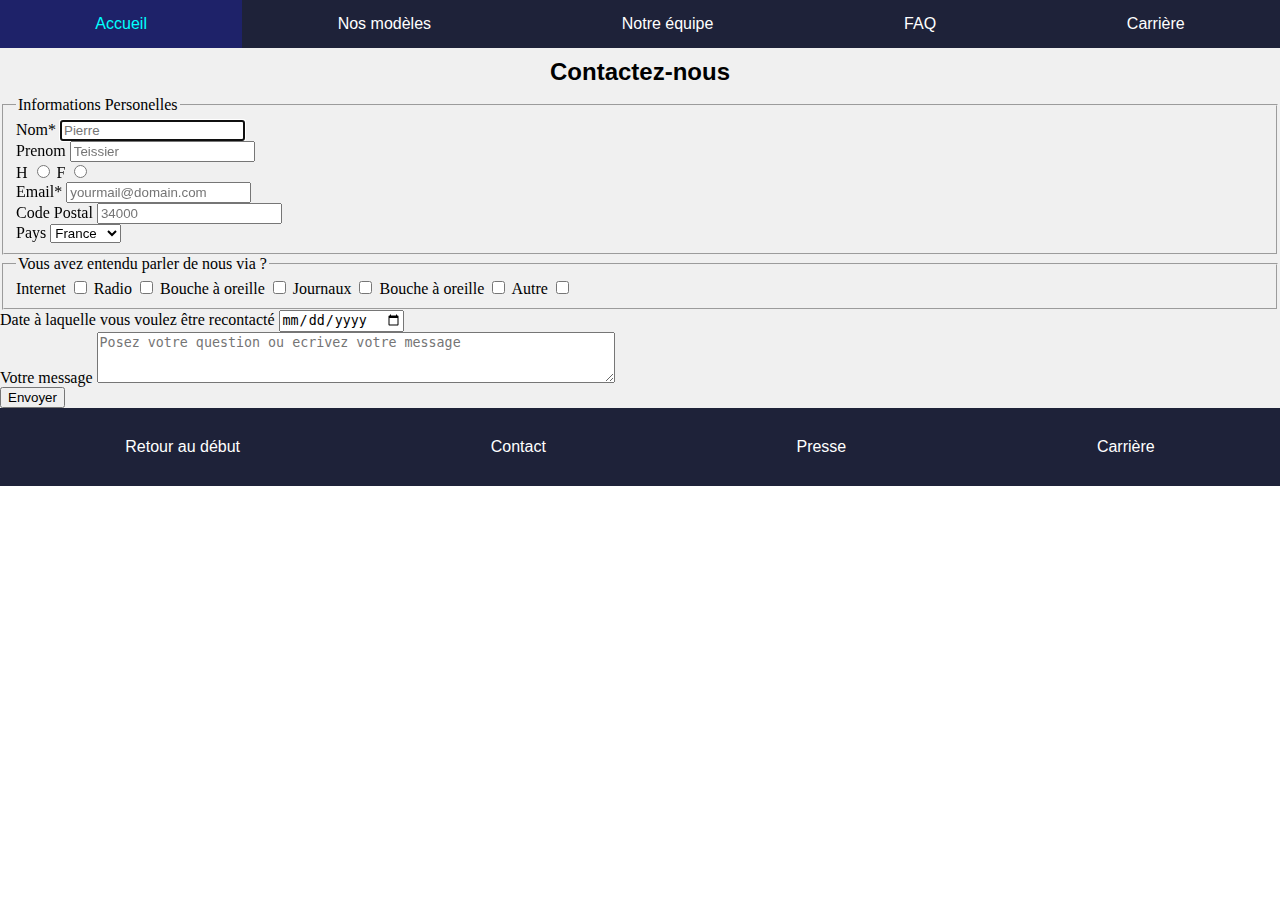
==== contact.html @ a1d0d0b4 "maj menu" ====
<!DOCTYPE html>
<html>
	<head>
		<meta charset="utf-8">
		
		<title>Contact</title>
		<link rel="icon" href="images/tel.ico" />
		<link rel="stylesheet" type="text/css" href="css/styles.css">
	</head>

	<body id="anchor_begin">
        <nav>
        	<label for="menu-mobile" class="menu-mobile">Menu</label>
			<input type="checkbox" id="menu-mobile" role="button"/>
			<ul>
				<li class="menu-accueil"><a href="./index.html">Accueil</a></li>
				<li class="menu-produit"><a href="./produit.html">Nos modèles</a></li>
				<li class="menu-equipe"><a href="./equipe.html">Notre équipe</a></li>
				<li class="menu-faq"><a href="./faq.html">FAQ</a></li>
				<li class="menu-nousrejoindre"><a href="./nousrejoindre.html">Carrière</a>
					<ul class="submenu">
						<li><a href="nousrejoindre.html#one">Metier1</a></li>
						<li><a href="nousrejoindre.html#two">Metier2</a></li>
						<li><a href="nousrejoindre.html#three">Metier3</a></li>
					</ul>
				</li>
			</ul>
		</nav>

		<main>
			<article>
				<h2> Contactez-nous </h2>
				<form action="sendToMyRequest.php" method="post">
					<fieldset>
						<legend>Informations Personelles</legend>
						<div>
							<label for="surname">Nom*</label>
							<input id="surname" name="uname" type="text"
							placeholder="Pierre" required autofocus>
						</div>

						<div>
							<label for="name">Prenom</label>
							<input id="name" name="firstname" type="text" placeholder="Teissier">
						</div>

						<div>
							<label for="male">H</label>
							<input id="male" name="gender" type="radio" value="male">
							<label for="female">F</label>
							<input id="female" name="gender" type="radio" value="female">
						</div>

						<div>
							<label for="mail">Email*</label>
							<input id="mail" name="email" type="email" placeholder="yourmail@domain.com" required>
						</div>

						<div>
							<label for="CP">Code Postal</label>
							<input id="CP" name="CP" type="number" placeholder="34000">
						</div>
					
						<div>
							<label for="pays">Pays</label>
							<select id="pays">
								<option value="US">U.S.A</option>
								<option value="FR" selected>France</option>
								<option value="CN">Chine</option>
								<option value="VN">Viêtnam</option>
							</select>
						</div>
					</fieldset>

					<fieldset>
						<legend>Vous avez entendu parler de nous via ?</legend>
						<div>
							<label for="V1">Internet</label>
							<input id="V1" name="via" type="checkbox">
							<label for="V2">Radio</label>
							<input id="V2" name="via" type="checkbox">
							<label for="V3">Bouche à oreille</label>
							<input id="V3" name="via" type="checkbox">
							<label for="V4">Journaux</label>
							<input id="V4" name="via" type="checkbox">
							<label for="V5">Bouche à oreille</label>
							<input id="V5" name="via" type="checkbox">
							<label for="V6">Autre</label>
							<input id="V6" name="via" type="checkbox">
						</div>
					</fieldset>
					
					<div>
						<label for="contactDate">Date à laquelle vous voulez être recontacté</label>
						<input id="contactDate" name="ContactDate" type="date">
					</div>

					<label for="message">Votre message</label>
					<textarea id="message" placeholder="Posez votre question ou ecrivez votre message"></textarea><br>
					<input type="submit" value="Envoyer">
				</form>
			</article>
		</main>

		<footer>
			<ul>
				<li class="menu-debut"><a href="#anchor_begin">Retour au début</a></li>
				<li class="menu-contact"><a href="./contact.html">Contact</a></li>
				<li class="menu-equipe"><a href="./presse.html">Presse</a></li>
				<li class="menu-nousrejoindre"><a href="./nousrejoindre.html">Carrière</a></li>
			</ul>
		</footer>
    </body>
</html>
---- css/styles.css ----
@font-face {
    font-family: Optima, sans-serif;
    /*src: url("./fonts/kurale/kurale-regular.otf");*/
}

body {
	display: flex;
	margin: 0px;
	padding: 0px;
	flex-direction: column;
}

nav, footer {
	text-align: center;
	background-color: #1e2239;
}

nav > ul, footer > ul {
	margin: 0px;
	padding: 0px;
	width: 100%;
	display: flex;
	flex-direction: row;
}

nav li, footer li {
	list-style-type: none;
	padding: 0px;
	margin: 0px;
}

nav > ul > li, footer > ul > li {
	float: left;
	position: relative;
	display: flex;
	flex-grow: 1;
	justify-content: center;
}

nav a, footer a {
	color: white;
	text-decoration: none;
	font-family: Optima, sans-serif;
	display: inline-block;
}

nav > ul > li > a {
	padding: 15px 0px;
	align-items: center;
	flex-grow: 1;
}

footer > ul > li > a {
	padding: 30px 0px;
	align-items: center;
	flex-grow: 1;
}

nav a:hover, footer a:hover {
	transition : 1.1s;
	color: cyan;
	background-color: #1e2269;
}

.submenu {
	display: flex;
	position: absolute;
	top: 100%;
	width: 70%;
	padding: 0px;
	background-color: #1e2239;
	visibility: hidden;
	flex-direction: column;
}

nav li:hover > .submenu {
	visibility: visible;
}

nav .submenu a {
	width: 100%;
	padding: 10px 0px;
}

.menu-mobile {
	display: none;
}

nav input[type=checkbox] {
	display: none;
}

nav input[type=checkbox]:checked ~ ul {
	display: none;
}

.imaMenu{
	width:  100%;
	height: 100%;
}

main {
	display: flex;
	flex-direction: column;
}

article {
	color: black;
}

article:nth-of-type(odd) {
	background-color: #F0F0F0;
}

article:nth-of-type(even) {
	background-color: white;
}

main > :hover {
	box-shadow: 1px 1px 1px black;
}

article > img {

	padding: 1%;
	display: flex;

	float: left;
}

h2 {    
	font-family: Optima, sans-serif;
	text-align: center;
	font-family: "kurale","Lucida Sans Unicode", "Arial", "sans-serif";
	margin: 10px 0px;
	color: black;
}

h3 {
	font-style: italic;
	color: black;
	margin: 1em;
	border: 1px;
	border-style: solid;
	border-color: #CCCCCC;
}

p {
	text-indent: 20px;
	padding: 5px;
	color: black;
	font-family: Optima, sans-serif;
}

textarea {
	height: 45px;
	width: 40%;
}

.cliquable p{
	color: grey;
}

.cliquable p:hover{
	color: black;
}

.cliquable {
	transition: all .3s ease-in-out;
	display:flex;
	flex-direction: row;
}

.cliquable:hover{
	transform:scale(1,1.1);
	transform-origin:0 0;
}

.menu-accordeon {
	padding:0;
	list-style:none;
	text-align: center;
}

.menu-accordeon ul {
	padding:0;
}

.menu-accordeon li {
	background-color:#727272; 
	margin-bottom: 1%;
	margin-right: 2%;
	margin-left: 2%;
}

.menu-accordeon li li {
	max-height:0;
	overflow: hidden;
	border-radius:0;
	background: #444;
	box-shadow: none;
	border:none;
	margin:0
}
.menu-accordeon a {
	display:block;
	text-decoration: none;
	color: #fff;
	padding: 8px 0px;
	font-family: verdana;
	font-size:1.2em
}
.menu-accordeon ul li a, #menu-accordeon li:hover li a {
	font-size:1em
}
.menu-accordeon li:hover {
	background: #729EBF
}
.menu-accordeon li li:hover {
	background: #999;
}
.menu-accordeon ul li:last-child {
	border-radius: 0 0 6px 6px;
	border:none;
}
.menu-accordeon li:hover li {
	max-height: 15em;
}

@media(max-width: 1275px){}
@media(max-width: 1150px){}

@media (max-width: 680px) {
	.menu-mobile {
		display: block;
		text-align: center;
		padding: 15px 0px;
	}

	nav ul {
		display: flex;
		flex-direction: column;
	}

	nav li {
		display: flex;
		flex-direction: column;
	}

	nav li:hover .submenu {
		width: 100%;
		position: static;
	}

	nav label {
		color: white;
		text-decoration: none;
		font-family: Optima, sans-serif;
	}

	nav label:hover{
		transition : 1.1s;
		color: cyan;
	}
}
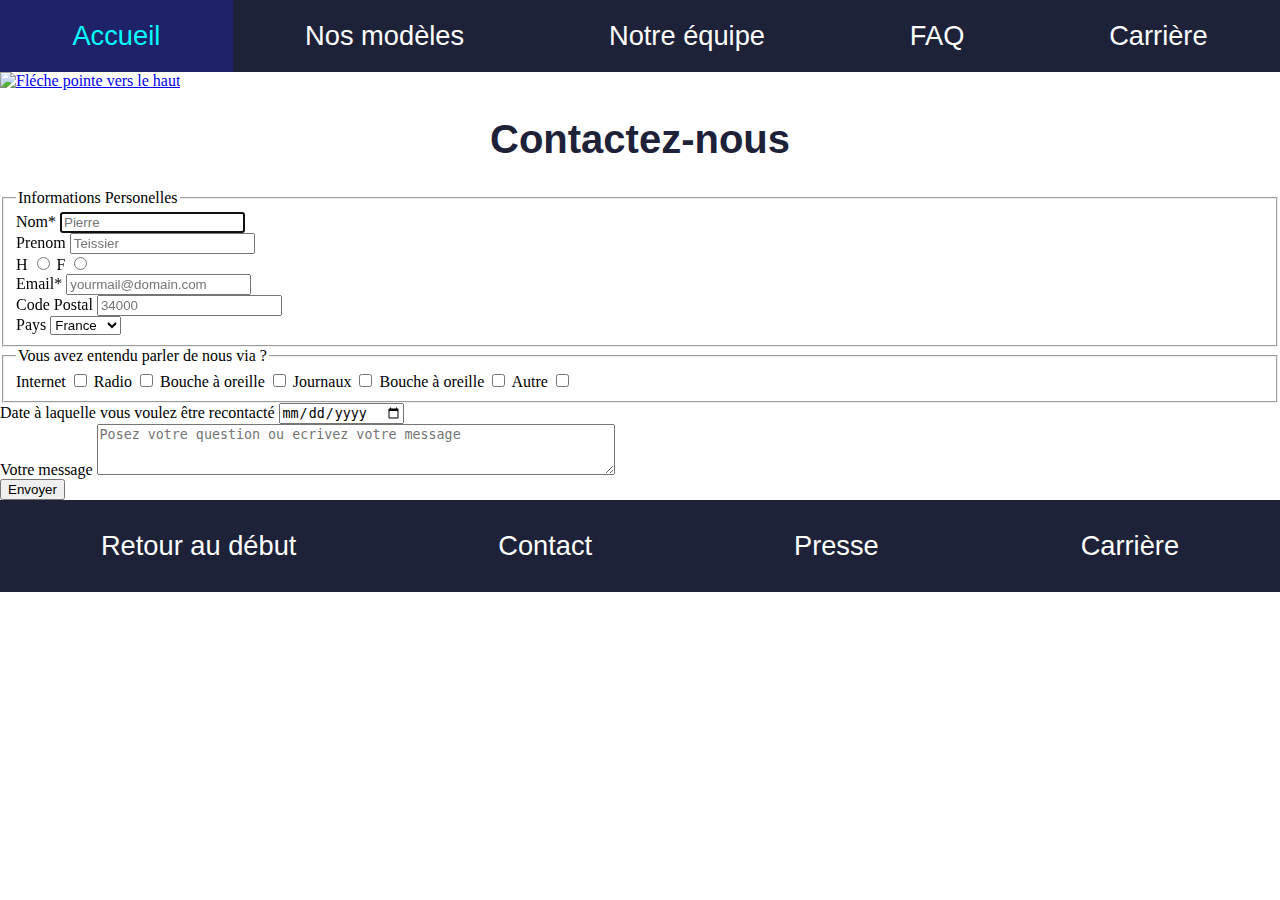
==== commit 07557513: "Merge branch 'master' of https://github.com/MathieuSoysal/projet" ====
--- a/contact.html
+++ b/contact.html
@@ -1,114 +1,110 @@
 <!DOCTYPE html>
-<html>
-	<head>
-		<meta charset="utf-8">
-		
-		<title>Contact</title>
-		<link rel="icon" href="images/tel.ico" />
-		<link rel="stylesheet" type="text/css" href="css/styles.css">
-	</head>
+<html lang="fr">
+   <head>
+      <meta charset="utf-8">
+      <title>Contact</title>
+      <link rel="icon" href="images/tel.ico" />
+      <link rel="stylesheet" type="text/css" href="css/styles.css">
+   </head>
+   <body id="contact">
+      <header>
+         <nav>
+            <label for="menu-mobile" class="menu-mobile">Menu</label>
+            <input type="checkbox" id="menu-mobile" role="button"/>
+            <ul>
+               <li class="menu-accueil"><a href="./index.html">Accueil</a></li>
+               <li class="menu-produit"><a href="./produit.html">Nos modèles</a></li>
+               <li class="menu-equipe"><a href="./equipe.html">Notre équipe</a></li>
+               <li class="menu-faq"><a href="./faq.html">FAQ</a></li>
+               <li class="menu-nousrejoindre">
+                  <a href="./nousrejoindre.html">Carrière</a>
+                  <ul class="submenu">
+                     <li><a href="./metier1.html">Programmeur</a></li>
+                     <li><a href="./metier2.html">Artisan Papetier</a></li>
+                     <li><a href="./metier3.html">Ingénieur machine à café</a></li>
+                  </ul>
+               </li>
+            </ul>
+         </nav>
+      </header>
+      <a href="#contact"><img src="./images/top.png" title="Retour vers le haut" alt="Fléche pointe vers le haut"></a>
+      <main>
+         <section>
+            <h1>Contactez-nous</h1>
+            <form class="contact" action="sendToMyRequest.php" method="post">
+               <fieldset>
+                  <legend>Informations Personelles</legend>
+                  <div>
+                     <label for="surname">Nom*</label>
+                     <input id="surname" name="uname" type="text"
+                        placeholder="Pierre" required autofocus>
+                  </div>
+                  <div>
+                     <label for="name">Prenom</label>
+                     <input id="name" name="firstname" type="text" placeholder="Teissier">
+                  </div>
+                  <div>
+                     <label for="male">H</label>
+                     <input id="male" name="gender" type="radio" value="male">
+                     <label for="female">F</label>
+                     <input id="female" name="gender" type="radio" value="female">
+                  </div>
+                  <div>
+                     <label for="mail">Email*</label>
+                     <input id="mail" name="email" type="email" placeholder="yourmail@domain.com" required>
+                  </div>
+                  <div>
+                     <label for="CP">Code Postal</label>
+                     <input id="CP" name="CP" type="number" placeholder="34000">
+                  </div>
+                  <div>
+                     <label for="pays">Pays</label>
+                     <select id="pays">
+                        <option value="US">U.S.A</option>
+                        <option value="FR" selected>France</option>
+                        <option value="CN">Chine</option>
+                        <option value="VN">Viêtnam</option>
+                     </select>
+                  </div>
+               </fieldset>
+               <fieldset>
+                  <legend>Vous avez entendu parler de nous via ?</legend>
+                  <div>
+                     <label for="V1">Internet</label>
+                     <input id="V1" name="via" type="checkbox">
+                     <label for="V2">Radio</label>
+                     <input id="V2" name="via" type="checkbox">
+                     <label for="V3">Bouche à oreille</label>
+                     <input id="V3" name="via" type="checkbox">
+                     <label for="V4">Journaux</label>
+                     <input id="V4" name="via" type="checkbox">
+                     <label for="V5">Bouche à oreille</label>
+                     <input id="V5" name="via" type="checkbox">
+                     <label for="V6">Autre</label>
+                     <input id="V6" name="via" type="checkbox">
+                  </div>
+               </fieldset>
+               <div>
+                  <label for="contactDate">Date à laquelle vous voulez être recontacté</label>
+                  <input id="contactDate" name="ContactDate" type="date">
+               </div>
+               <label for="message">Votre message</label>
+               <textarea id="message" placeholder="Posez votre question ou ecrivez votre message"></textarea>
+               <br>
+               <input type="submit" value="Envoyer">
+            </form>
+         </section>
+      </main>
+      <footer>
+         <nav>
+            <ul>
+               <li class="menu-debut"><a href="#contact">Retour au début</a></li>
+               <li class="menu-contact"><a href="./contact.html">Contact</a></li>
+               <li class="menu-equipe"><a href="./presse.html">Presse</a></li>
+               <li class="menu-nousrejoindre"><a href="./nousrejoindre.html">Carrière</a></li>
+            </ul>
+         </nav>
+      </footer>
+   </body>
+</html>
 
-	<body id="anchor_begin">
-        <nav>
-        	<label for="menu-mobile" class="menu-mobile">Menu</label>
-			<input type="checkbox" id="menu-mobile" role="button"/>
-			<ul>
-				<li class="menu-accueil"><a href="./index.html">Accueil</a></li>
-				<li class="menu-produit"><a href="./produit.html">Nos modèles</a></li>
-				<li class="menu-equipe"><a href="./equipe.html">Notre équipe</a></li>
-				<li class="menu-faq"><a href="./faq.html">FAQ</a></li>
-				<li class="menu-nousrejoindre"><a href="./nousrejoindre.html">Carrière</a>
-					<ul class="submenu">
-						<li><a href="nousrejoindre.html#one">Metier1</a></li>
-						<li><a href="nousrejoindre.html#two">Metier2</a></li>
-						<li><a href="nousrejoindre.html#three">Metier3</a></li>
-					</ul>
-				</li>
-			</ul>
-		</nav>
-
-		<main>
-			<article>
-				<h2> Contactez-nous </h2>
-				<form action="sendToMyRequest.php" method="post">
-					<fieldset>
-						<legend>Informations Personelles</legend>
-						<div>
-							<label for="surname">Nom*</label>
-							<input id="surname" name="uname" type="text"
-							placeholder="Pierre" required autofocus>
-						</div>
-
-						<div>
-							<label for="name">Prenom</label>
-							<input id="name" name="firstname" type="text" placeholder="Teissier">
-						</div>
-
-						<div>
-							<label for="male">H</label>
-							<input id="male" name="gender" type="radio" value="male">
-							<label for="female">F</label>
-							<input id="female" name="gender" type="radio" value="female">
-						</div>
-
-						<div>
-							<label for="mail">Email*</label>
-							<input id="mail" name="email" type="email" placeholder="yourmail@domain.com" required>
-						</div>
-
-						<div>
-							<label for="CP">Code Postal</label>
-							<input id="CP" name="CP" type="number" placeholder="34000">
-						</div>
-					
-						<div>
-							<label for="pays">Pays</label>
-							<select id="pays">
-								<option value="US">U.S.A</option>
-								<option value="FR" selected>France</option>
-								<option value="CN">Chine</option>
-								<option value="VN">Viêtnam</option>
-							</select>
-						</div>
-					</fieldset>
-
-					<fieldset>
-						<legend>Vous avez entendu parler de nous via ?</legend>
-						<div>
-							<label for="V1">Internet</label>
-							<input id="V1" name="via" type="checkbox">
-							<label for="V2">Radio</label>
-							<input id="V2" name="via" type="checkbox">
-							<label for="V3">Bouche à oreille</label>
-							<input id="V3" name="via" type="checkbox">
-							<label for="V4">Journaux</label>
-							<input id="V4" name="via" type="checkbox">
-							<label for="V5">Bouche à oreille</label>
-							<input id="V5" name="via" type="checkbox">
-							<label for="V6">Autre</label>
-							<input id="V6" name="via" type="checkbox">
-						</div>
-					</fieldset>
-					
-					<div>
-						<label for="contactDate">Date à laquelle vous voulez être recontacté</label>
-						<input id="contactDate" name="ContactDate" type="date">
-					</div>
-
-					<label for="message">Votre message</label>
-					<textarea id="message" placeholder="Posez votre question ou ecrivez votre message"></textarea><br>
-					<input type="submit" value="Envoyer">
-				</form>
-			</article>
-		</main>
-
-		<footer>
-			<ul>
-				<li class="menu-debut"><a href="#anchor_begin">Retour au début</a></li>
-				<li class="menu-contact"><a href="./contact.html">Contact</a></li>
-				<li class="menu-equipe"><a href="./presse.html">Presse</a></li>
-				<li class="menu-nousrejoindre"><a href="./nousrejoindre.html">Carrière</a></li>
-			</ul>
-		</footer>
-    </body>
-</html>
--- a/css/styles.css
+++ b/css/styles.css
@@ -1,35 +1,54 @@
 @font-face {
-    font-family: Optima, sans-serif;
-    /*src: url("./fonts/kurale/kurale-regular.otf");*/
-}
-
+    font-family:"Optima";
+    src: url("./fonts/kurale/kurale-regular.otf");
+}
+/* ############## CSS Général ############## */
 body {
 	display: flex;
-	margin: 0px;
-	padding: 0px;
+	margin: 0;
+	padding: 0;
 	flex-direction: column;
 }
 
-nav, footer {
+body > header {
+	position: -webkit-sticky;
+	position: sticky;
+	width: 100%;
+	top: -1px;
+	z-index: 1000;
+	opacity: 0.75;
+}
+
+body > header:hover{
+	animation: opac-header 0.8s linear 0s 1 normal;
+	opacity: 1;
+}
+
+@keyframes opac-header{
+    0% {opacity: 0.75;}
+    100% {opacity: 1;}
+}
+
+header nav , footer nav  {
 	text-align: center;
 	background-color: #1e2239;
 }
 
-nav > ul, footer > ul {
-	margin: 0px;
-	padding: 0px;
+body > header > nav > ul, footer > nav > ul {
+	margin: 0;
+	padding: 0;
 	width: 100%;
 	display: flex;
 	flex-direction: row;
 }
 
-nav li, footer li {
+body > header nav li, footer nav li {
 	list-style-type: none;
-	padding: 0px;
-	margin: 0px;
-}
-
-nav > ul > li, footer > ul > li {
+	padding: 0;
+	margin: 0;
+}
+
+body > header nav > ul > li, footer nav > ul > li {
 	float: left;
 	position: relative;
 	display: flex;
@@ -37,26 +56,31 @@
 	justify-content: center;
 }
 
-nav a, footer a {
+body > header a, footer a {
 	color: white;
 	text-decoration: none;
 	font-family: Optima, sans-serif;
 	display: inline-block;
 }
 
-nav > ul > li > a {
-	padding: 15px 0px;
+.menu-mobile, body > header nav > ul > li > a, footer nav > ul > li > a{
+	font-size: calc( 1.5vh + 0.7vw + 0.3em);
+
+}
+
+body > header nav > ul > li > a {
+	padding: 20px 0;
 	align-items: center;
 	flex-grow: 1;
 }
 
-footer > ul > li > a {
-	padding: 30px 0px;
+footer nav > ul > li > a {
+	padding: 30px 0;
 	align-items: center;
 	flex-grow: 1;
 }
 
-nav a:hover, footer a:hover {
+body > header a:hover, footer a:hover {
 	transition : 1.1s;
 	color: cyan;
 	background-color: #1e2269;
@@ -67,36 +91,34 @@
 	position: absolute;
 	top: 100%;
 	width: 70%;
-	padding: 0px;
+	padding: 0;
 	background-color: #1e2239;
 	visibility: hidden;
 	flex-direction: column;
 }
 
-nav li:hover > .submenu {
+body > header nav li:hover > .submenu {
 	visibility: visible;
 }
 
-nav .submenu a {
+body > header nav .submenu a {
 	width: 100%;
-	padding: 10px 0px;
+	padding: 10px 0;
 }
 
 .menu-mobile {
 	display: none;
 }
 
-nav input[type=checkbox] {
-	display: none;
-}
-
-nav input[type=checkbox]:checked ~ ul {
+body > header nav input[type=checkbox] {
 	display: none;
 }
 
 .imaMenu{
 	width:  100%;
 	height: 100%;
+	max-width: none;
+	padding: 0;
 }
 
 main {
@@ -116,38 +138,43 @@
 	background-color: white;
 }
 
-main > :hover {
-	box-shadow: 1px 1px 1px black;
-}
-
-article > img {
-
+article img {
 	padding: 1%;
 	display: flex;
-
 	float: left;
-}
-
-h2 {    
-	font-family: Optima, sans-serif;
+	width: 20%;
+	max-width: 200px;
+}
+
+article div {
+	width: 100%;
+}
+
+h1 {
 	text-align: center;
 	font-family: "kurale","Lucida Sans Unicode", "Arial", "sans-serif";
-	margin: 10px 0px;
-	color: black;
+	font-size: 40px;
+	color: #1e2239;
+}
+
+h2 {
+	text-align: center;
+	font-family: "kurale","Lucida Sans Unicode", "Arial", "sans-serif";
+	padding: 18px 0px;
+	margin: 0;
 }
 
 h3 {
 	font-style: italic;
 	color: black;
-	margin: 1em;
-	border: 1px;
-	border-style: solid;
-	border-color: #CCCCCC;
+	padding: 1em;
+	margin: 0;
 }
 
 p {
 	text-indent: 20px;
-	padding: 5px;
+	padding: 20px 20px;
+	margin: 0;
 	color: black;
 	font-family: Optima, sans-serif;
 }
@@ -172,7 +199,7 @@
 }
 
 .cliquable:hover{
-	transform:scale(1,1.1);
+	transform:scale(1,1.01);
 	transform-origin:0 0;
 }
 
@@ -202,64 +229,313 @@
 	border:none;
 	margin:0
 }
+
 .menu-accordeon a {
 	display:block;
 	text-decoration: none;
-	color: #fff;
+	color: white;
 	padding: 8px 0px;
 	font-family: verdana;
 	font-size:1.2em
 }
+
 .menu-accordeon ul li a, #menu-accordeon li:hover li a {
 	font-size:1em
 }
+
 .menu-accordeon li:hover {
 	background: #729EBF
 }
+
 .menu-accordeon li li:hover {
 	background: #999;
 }
-.menu-accordeon ul li:last-child {
-	border-radius: 0 0 6px 6px;
-	border:none;
-}
+
 .menu-accordeon li:hover li {
 	max-height: 15em;
 }
 
-@media(max-width: 1275px){}
-@media(max-width: 1150px){}
-
-@media (max-width: 680px) {
+/* ############## Fin CSS Générale ############## */
+
+/* ################## Début Page Carrière ##################*/
+
+#carriere header nav ul li a[href="./nousrejoindre.html"]{
+	background-color: rgba(240, 240, 240,0.3);
+	color: #1e2239;
+	animation: Header-page 0.5s linear 0s 1 normal;
+	border-radius: 0 0 15px 15px;
+}
+
+/* ################## Fin Page Carrière ##################*/
+
+/* ################## Début Page notre équipe ##################*/
+
+#equipe header nav ul li a[href="./equipe.html"]{
+	background-color: rgba(240, 240, 240,0.3);
+	color: #1e2239;
+	animation: Header-page 0.5s linear 0s 1 normal;
+	border-radius: 0 0 15px 15px;
+}
+
+/* ################## Fin Page notre équipe ##################*/
+
+/* ################## Début Page produit ##################*/
+
+#produit header nav ul li a[href="./produit.html"]{
+	background-color: rgba(240, 240, 240,0.3);
+	color: #1e2239;
+	animation: Header-page 0.5s linear 0s 1 normal;
+	border-radius: 0 0 15px 15px;
+}
+
+@keyframes Header-page{
+	0%{margin-top: -10vh}
+	100%{margin-top: 0}
+}
+
+@font-face {
+	font-family:"remarcle";
+	src: url("./fonts/remarcle/Remarcle.ttf");
+} 
+/* Le font créé des problèmes avec le responsive il faut régler le changement des chiffre en mot  */ 
+/* J'ai réglé le problème sur pas mal de tailles de width possibles, il ne reste plus que ceux qui sont entre 580 et 680, l'image devient trop grande */
+#produit section:last-child h2, #produit section:last-child h3{
+	font-family:remarcle, Cambria, Cochin, Georgia, Times, 'Times New Roman', serif;
+}
+@font-face {
+	font-family:"Dodge";
+	src: url("./fonts/dodge2/Dodgv2.ttf")
+}
+#produit section:first-child h2, #produit section:first-child h3{
+	font-family: Dodge, Cochin, Georgia, Times, 'Times New Roman', serif;
+}
+
+@font-face {
+	font-family:"FastOne";
+	src: url("./fonts/faster_one/FasterOne-Regular.ttf")
+}
+#produit section:first-child + section h2, #produit section:first-child + section h3{
+	font-family: FastOne, Georgia, Times, 'Times New Roman', serif;
+}
+
+#produit {
+	background-image: url("./fonts/font-nuage.jpg");
+	background-size: cover;
+	background-repeat: no-repeat;
+    background-attachment: fixed;
+}
+
+#produit section, #produit :not(section:first-child) {
+	margin: 10px;
+}
+
+#produit section:hover, #produit article:hover{
+	animation: opac 1s linear 0s 1 normal;
+	opacity: 0.95;
+}
+
+#produit section header {
+		background-color: rgba(63, 89, 140,0.8);
+		border-radius: inherit;}
+
+#produit section header p {
+	font-size: calc(1.5vw + 0.5vh + 0.5em);
+	text-align: justify;
+	font-style: italic;
+	opacity: 0.9;
+	margin-left: 0.75vw;
+	margin-right: 0.75vw;}
+
+	#produit  section {  
+		/* Il y a des flex à ajuster */
+					background-color:rgba(63, 89, 140,0.4) ;
+					border-radius: 10px;
+					display: flex;
+					flex-wrap: wrap;
+					flex-direction: column;
+					justify-content: center;
+					align-items: center;
+				}
+
+#produit section h2 {
+	text-align: center;
+	font-size: calc(1.5vw + 1.5vh + 1em);
+	color: goldenrod;
+	background-color: #3F598C;
+	border-radius: 8px;
+	/* position: sticky;      manque de documentation sur la balise Sticky
+	width: 99%;
+	top: -1px; */
+}
+	
+	#produit section:last-child h3::first-letter, #produit section:first-child + section h3::first-letter{
+		font-size: 1.1em;
+		color: rgba(218, 165, 32,0.95);
+
+	}
+
+#produit section article h3{
+		font-size:calc(1.5vw + 1.5vh + 0.5em);
+		background-color: rgba(63, 89, 140,0.7);
+		border-radius: 8px;
+		color : rgba(245, 222, 179,0.85);
+		font-family: Calibri, 'Trebuchet MS', sans-serif;
+		text-align: center;
+	}
+
+#produit section > article p{
+	font-size: calc(1.5vh + 1vw + 0.5em);
+	text-align: center;
+	opacity: 0.78;
+	margin-left: 1.75vw;
+	margin-right: 1.75vw;
+}
+
+#produit section article{
+	margin: 10px;
+	width: 85%;
+}
+
+#produit section > article:nth-child(odd) {
+	background-color: rgba(136, 131, 131, 0.9);
+	border-radius: inherit;}
+
+#produit section > article:nth-child(even) {
+	background-color: rgba(188, 189, 193, 0.932);
+	border-radius: inherit}
+
+#produit section > article img {
+	width: calc(7vw + 40vh);
+	height: auto;
+	border: 4px solid rgba(30, 34, 57,0.6) ;
+	border-radius: 4px}
+
+#produit section > article:nth-child(even) img {
+	float: left}
+
+#produit section > article:nth-child(odd) img {
+	float: right}
+
+  @keyframes opac{
+    0% {opacity: initial;}
+    100% {opacity: 1;}
+  }
+
+  @media (max-width: 580px) {
+
+	#produit section > article img {
+		width: 85%;
+		height: initial;
+	}
+
+	#produit section > article img{
+		float: none;
+		text-align: center;
+	}
+  }
+
+/*################## Fin page Produit ##################*/
+
+/* ################## Début page FAQ ################## */
+
+#faq header nav ul li a[href="./faq.html"]{
+	background-color: rgba(240, 240, 240,0.3);
+	color: #1e2239;
+	animation: Header-page 0.5s linear 0s 1 normal;
+	border-radius: 0 0 15px 15px;
+}
+
+.reponse-faq {
+	list-style-type: none;
+	margin: 0;
+	padding: 0;
+}
+
+.reponse-faq > article:nth-child(even) li {
+	background-color: #727272;
+	color: white;
+}
+
+#faq section > ul li:nth-child(even){
+	opacity: 0.85;;
+}
+
+.reponse-faq li ol li {
+	padding: 5px 0 20px 0;
+}
+
+#faq li:target{
+	border-radius: 15px;
+	background-color: rgba(114, 158, 191,1);
+	animation: target 1s linear 0s 4 alternate;
+}
+
+@keyframes target{
+	0%{background-color:rgba(114, 158, 191,1)}
+	100%{background-color:rgba(114, 158, 191,0.5)}
+}
+
+/* ################## Fin page FAQ ################## */
+
+/*############## Responsive CSS Général (Header) ############## */
+
+@media (max-width: 768px) {
 	.menu-mobile {
 		display: block;
 		text-align: center;
 		padding: 15px 0px;
-	}
-
-	nav ul {
+		background-color: #3F598C;
+		z-index: 1000;
+	}
+
+	body > header nav li,body > header nav ul {
 		display: flex;
 		flex-direction: column;
 	}
 
-	nav li {
-		display: flex;
-		flex-direction: column;
-	}
-
-	nav li:hover .submenu {
+	body > header nav li:hover .submenu {
 		width: 100%;
 		position: static;
 	}
 
-	nav label {
+	body > header nav label {
 		color: white;
 		text-decoration: none;
 		font-family: Optima, sans-serif;
 	}
 
-	nav label:hover{
+	body > header nav label:hover{
 		transition : 1.1s;
 		color: cyan;
 	}
+
+	body > header nav ul {
+		visibility: hidden;
+		margin-top:-110%;
+	}
+
+	body > header nav input[type=checkbox]:checked ~ ul, body > header nav ul ul {
+		transition: 1s;
+		z-index: 1000;
+		visibility: visible;
+		margin-top:0;
+	}
+
+	h2 {   
+		padding: 10px 0px;
+		margin: 0;
+	}
+
+	h3 {
+		text-align: center;
+	}
+
+	p {
+		text-indent: 10px;
+		padding: 10px 10px;
+	}
+
+	.cliquable:hover{
+		transform: none;
+	}
 }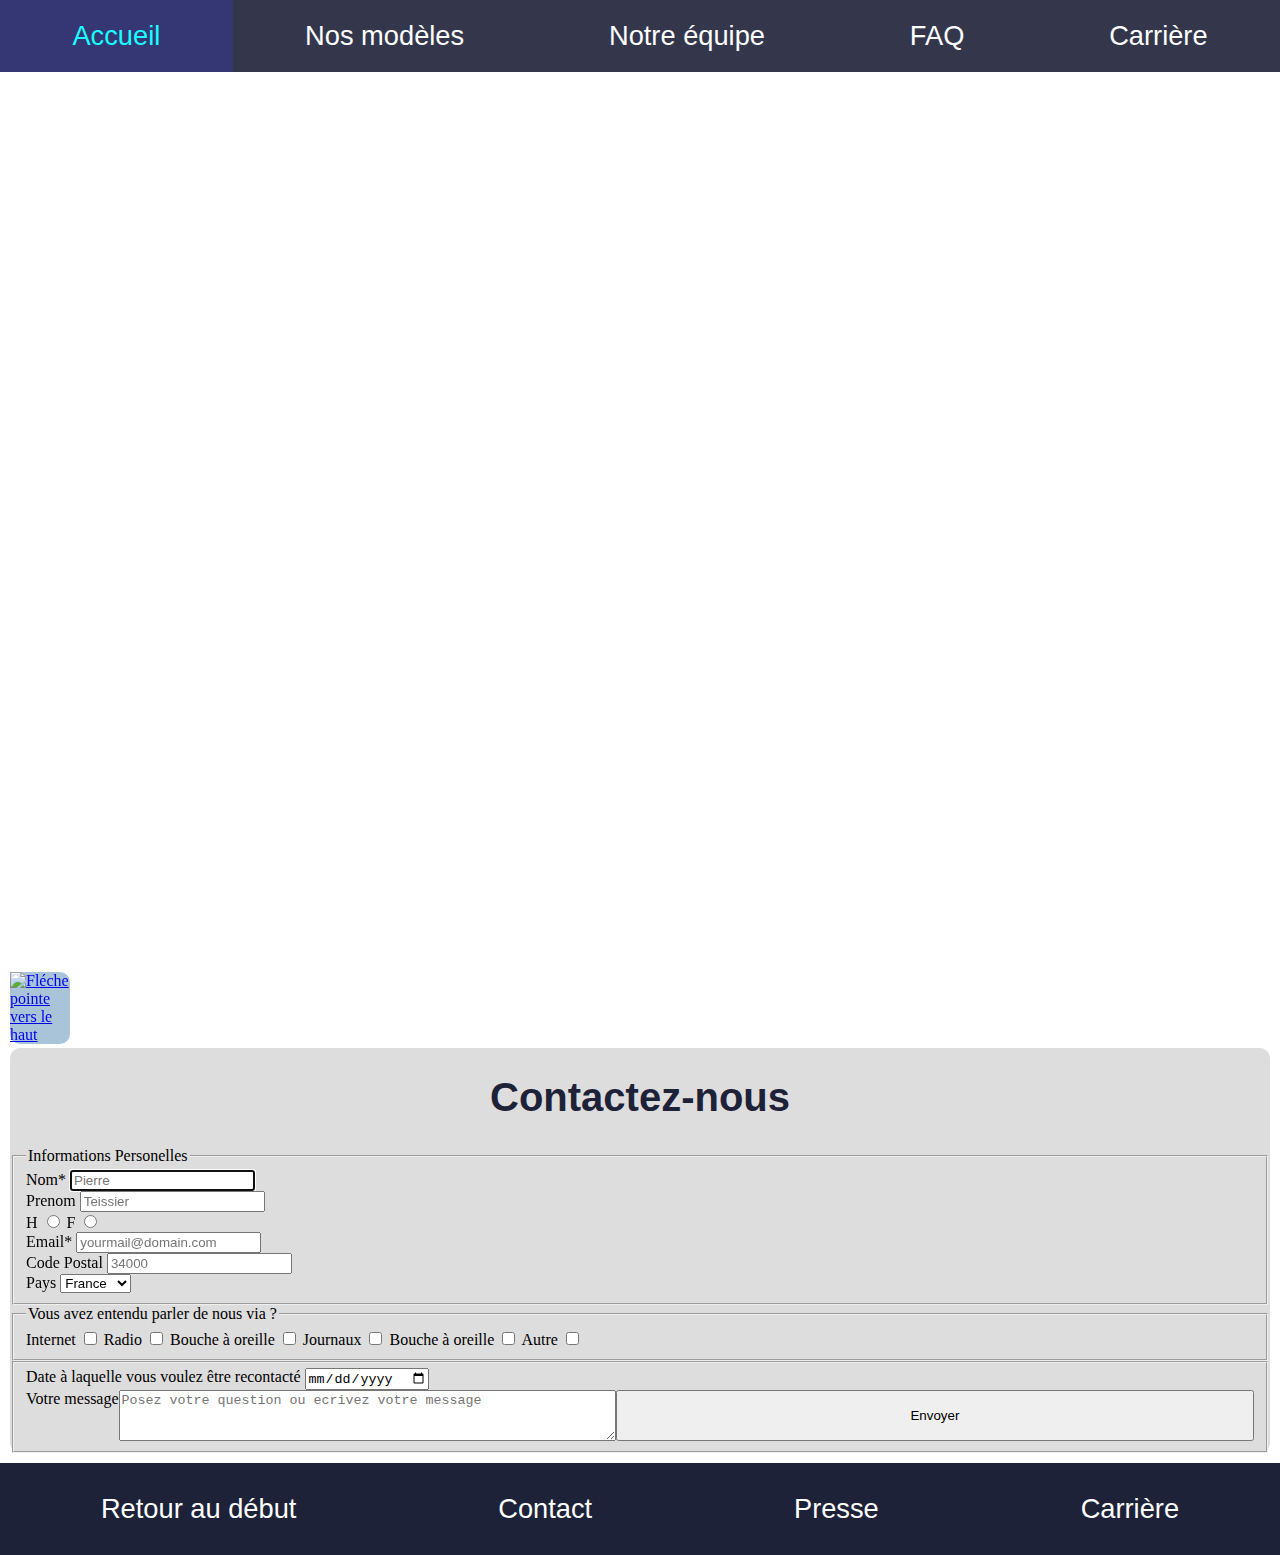
==== commit 1ba8f884: "indentation" ====
--- a/contact.html
+++ b/contact.html
@@ -1,110 +1,112 @@
 <!DOCTYPE html>
 <html lang="fr">
-   <head>
-      <meta charset="utf-8">
-      <title>Contact</title>
-      <link rel="icon" href="images/tel.ico" />
-      <link rel="stylesheet" type="text/css" href="css/styles.css">
-   </head>
-   <body id="contact">
-      <header>
-         <nav>
-            <label for="menu-mobile" class="menu-mobile">Menu</label>
-            <input type="checkbox" id="menu-mobile" role="button"/>
-            <ul>
-               <li class="menu-accueil"><a href="./index.html">Accueil</a></li>
-               <li class="menu-produit"><a href="./produit.html">Nos modèles</a></li>
-               <li class="menu-equipe"><a href="./equipe.html">Notre équipe</a></li>
-               <li class="menu-faq"><a href="./faq.html">FAQ</a></li>
-               <li class="menu-nousrejoindre">
-                  <a href="./nousrejoindre.html">Carrière</a>
-                  <ul class="submenu">
-                     <li><a href="./metier1.html">Programmeur</a></li>
-                     <li><a href="./metier2.html">Artisan Papetier</a></li>
-                     <li><a href="./metier3.html">Ingénieur machine à café</a></li>
-                  </ul>
-               </li>
-            </ul>
-         </nav>
-      </header>
-      <a href="#contact"><img src="./images/top.png" title="Retour vers le haut" alt="Fléche pointe vers le haut"></a>
-      <main>
-         <section>
-            <h1>Contactez-nous</h1>
-            <form class="contact" action="sendToMyRequest.php" method="post">
-               <fieldset>
-                  <legend>Informations Personelles</legend>
-                  <div>
-                     <label for="surname">Nom*</label>
-                     <input id="surname" name="uname" type="text"
-                        placeholder="Pierre" required autofocus>
-                  </div>
-                  <div>
-                     <label for="name">Prenom</label>
-                     <input id="name" name="firstname" type="text" placeholder="Teissier">
-                  </div>
-                  <div>
-                     <label for="male">H</label>
-                     <input id="male" name="gender" type="radio" value="male">
-                     <label for="female">F</label>
-                     <input id="female" name="gender" type="radio" value="female">
-                  </div>
-                  <div>
-                     <label for="mail">Email*</label>
-                     <input id="mail" name="email" type="email" placeholder="yourmail@domain.com" required>
-                  </div>
-                  <div>
-                     <label for="CP">Code Postal</label>
-                     <input id="CP" name="CP" type="number" placeholder="34000">
-                  </div>
-                  <div>
-                     <label for="pays">Pays</label>
-                     <select id="pays">
-                        <option value="US">U.S.A</option>
-                        <option value="FR" selected>France</option>
-                        <option value="CN">Chine</option>
-                        <option value="VN">Viêtnam</option>
-                     </select>
-                  </div>
-               </fieldset>
-               <fieldset>
-                  <legend>Vous avez entendu parler de nous via ?</legend>
-                  <div>
-                     <label for="V1">Internet</label>
-                     <input id="V1" name="via" type="checkbox">
-                     <label for="V2">Radio</label>
-                     <input id="V2" name="via" type="checkbox">
-                     <label for="V3">Bouche à oreille</label>
-                     <input id="V3" name="via" type="checkbox">
-                     <label for="V4">Journaux</label>
-                     <input id="V4" name="via" type="checkbox">
-                     <label for="V5">Bouche à oreille</label>
-                     <input id="V5" name="via" type="checkbox">
-                     <label for="V6">Autre</label>
-                     <input id="V6" name="via" type="checkbox">
-                  </div>
-               </fieldset>
-               <div>
-                  <label for="contactDate">Date à laquelle vous voulez être recontacté</label>
-                  <input id="contactDate" name="ContactDate" type="date">
-               </div>
-               <label for="message">Votre message</label>
-               <textarea id="message" placeholder="Posez votre question ou ecrivez votre message"></textarea>
-               <br>
-               <input type="submit" value="Envoyer">
-            </form>
-         </section>
-      </main>
-      <footer>
-         <nav>
-            <ul>
-               <li class="menu-debut"><a href="#contact">Retour au début</a></li>
-               <li class="menu-contact"><a href="./contact.html">Contact</a></li>
-               <li class="menu-equipe"><a href="./presse.html">Presse</a></li>
-               <li class="menu-nousrejoindre"><a href="./nousrejoindre.html">Carrière</a></li>
-            </ul>
-         </nav>
-      </footer>
-   </body>
+	<head>
+		<meta charset="utf-8">
+		<title>Contact</title>
+		<link rel="icon" href="images/tel.ico" />
+		<link rel="stylesheet" type="text/css" href="css/styles.css">
+	</head>
+	<body id="contact">
+		<header>
+			<nav>
+				<label for="menu-mobile" class="menu-mobile">Menu</label>
+				<input type="checkbox" id="menu-mobile" role="button"/>
+				<ul>
+					<li class="menu-accueil"><a href="./index.html">Accueil</a></li>
+					<li class="menu-produit"><a href="./produit.html">Nos modèles</a></li>
+					<li class="menu-equipe"><a href="./equipe.html">Notre équipe</a></li>
+					<li class="menu-faq"><a href="./faq.html">FAQ</a></li>
+					<li class="menu-nousrejoindre">
+						<a href="./nousrejoindre.html">Carrière</a>
+						<ul class="submenu">
+							<li><a href="./metier1.html">Programmeur</a></li>
+							<li><a href="./metier2.html">Artisan Papetier</a></li>
+							<li><a href="./metier3.html">Ingénieur machine à café</a></li>
+						</ul>
+					</li>
+				</ul>
+			</nav>
+		</header>
+		<a href="#contact"><img src="./images/top.png" title="Retour vers le haut" alt="Fléche pointe vers le haut"></a>
+		<main>
+			<section>
+				<h1>Contactez-nous</h1>
+				<form class="contact" action="sendToMyRequest.php" method="post">
+					<fieldset>
+						<legend>Informations Personelles</legend>
+						<div>
+							<label for="surname">Nom*</label>
+							<input id="surname" name="uname" type="text"
+								placeholder="Pierre" required autofocus>
+						</div>
+						<div>
+							<label for="name">Prenom</label>
+							<input id="name" name="firstname" type="text" placeholder="Teissier">
+						</div>
+						<div>
+							<label for="male">H</label>
+							<input id="male" name="gender" type="radio" value="male">
+							<label for="female">F</label>
+							<input id="female" name="gender" type="radio" value="female">
+						</div>
+						<div>
+							<label for="mail">Email*</label>
+							<input id="mail" name="email" type="email" placeholder="yourmail@domain.com" required>
+						</div>
+						<div>
+							<label for="CP">Code Postal</label>
+							<input id="CP" name="CP" type="number" placeholder="34000">
+						</div>
+						<div>
+							<label for="pays">Pays</label>
+							<select id="pays">
+								<option value="US">U.S.A</option>
+								<option value="FR" selected>France</option>
+								<option value="CN">Chine</option>
+								<option value="VN">Viêtnam</option>
+							</select>
+						</div>
+					</fieldset>
+					<fieldset>
+						<legend>Vous avez entendu parler de nous via ?</legend>
+						<div>
+							<label for="V1">Internet</label>
+							<input id="V1" name="via" type="checkbox">
+							<label for="V2">Radio</label>
+							<input id="V2" name="via" type="checkbox">
+							<label for="V3">Bouche à oreille</label>
+							<input id="V3" name="via" type="checkbox">
+							<label for="V4">Journaux</label>
+							<input id="V4" name="via" type="checkbox">
+							<label for="V5">Bouche à oreille</label>
+							<input id="V5" name="via" type="checkbox">
+							<label for="V6">Autre</label>
+							<input id="V6" name="via" type="checkbox">
+						</div>
+					</fieldset>
+					<fieldset>
+						<div>
+							<label for="contactDate">Date à laquelle vous voulez être recontacté</label>
+							<input id="contactDate" name="ContactDate" type="date">
+						</div>
+						<div class="InputAddOn">
+							<label for="message">Votre message</label>
+							<textarea id="message" placeholder="Posez votre question ou ecrivez votre message"></textarea>
+							<input class="InputAddOn-field" type="submit" value="Envoyer">
+						</div>
+					</fieldset>
+				</form>
+			</section>
+		</main>
+		<footer>
+			<nav>
+				<ul>
+					<li class="menu-debut"><a href="#contact">Retour au début</a></li>
+					<li class="menu-contact"><a href="./contact.html">Contact</a></li>
+					<li class="menu-equipe"><a href="./presse.html">Presse</a></li>
+					<li class="menu-nousrejoindre"><a href="./nousrejoindre.html">Carrière</a></li>
+				</ul>
+			</nav>
+		</footer>
+	</body>
 </html>
-
--- a/css/styles.css
+++ b/css/styles.css
@@ -1,8 +1,11 @@
 @font-face {
-    font-family:"Optima";
-    src: url("./fonts/kurale/kurale-regular.otf");
-}
+	font-family: "Optima";
+	src: url("./fonts/kurale/kurale-regular.otf");
+}
+
+
 /* ############## CSS Général ############## */
+
 body {
 	display: flex;
 	margin: 0;
@@ -10,8 +13,7 @@
 	flex-direction: column;
 }
 
-body > header {
-	position: -webkit-sticky;
+body>header {
 	position: sticky;
 	width: 100%;
 	top: -1px;
@@ -19,22 +21,32 @@
 	opacity: 0.75;
 }
 
-body > header:hover{
+body>header:hover {
 	animation: opac-header 0.8s linear 0s 1 normal;
-	opacity: 1;
-}
-
-@keyframes opac-header{
-    0% {opacity: 0.75;}
-    100% {opacity: 1;}
-}
-
-header nav , footer nav  {
+	opacity: 0.9;
+}
+
+@keyframes opac-header {
+	0% {
+		opacity: 0.75;
+	}
+	100% {
+		opacity: 0.9;
+	}
+}
+
+header nav,
+footer nav {
 	text-align: center;
 	background-color: #1e2239;
 }
 
-body > header > nav > ul, footer > nav > ul {
+footer {
+	z-index: 1000;
+}
+
+body>header>nav>ul,
+footer>nav>ul {
 	margin: 0;
 	padding: 0;
 	width: 100%;
@@ -42,13 +54,15 @@
 	flex-direction: row;
 }
 
-body > header nav li, footer nav li {
+body>header nav li,
+footer nav li {
 	list-style-type: none;
 	padding: 0;
 	margin: 0;
 }
 
-body > header nav > ul > li, footer nav > ul > li {
+body>header nav>ul>li,
+footer nav>ul>li {
 	float: left;
 	position: relative;
 	display: flex;
@@ -56,34 +70,54 @@
 	justify-content: center;
 }
 
-body > header a, footer a {
+body>header a,
+footer a {
 	color: white;
 	text-decoration: none;
 	font-family: Optima, sans-serif;
 	display: inline-block;
 }
 
-.menu-mobile, body > header nav > ul > li > a, footer nav > ul > li > a{
+.menu-mobile,
+body>header nav>ul>li>a,
+footer nav>ul>li>a {
 	font-size: calc( 1.5vh + 0.7vw + 0.3em);
-
-}
-
-body > header nav > ul > li > a {
+}
+
+body>header nav>ul>li>a {
 	padding: 20px 0;
 	align-items: center;
 	flex-grow: 1;
 }
 
-footer nav > ul > li > a {
+footer nav>ul>li>a {
 	padding: 30px 0;
 	align-items: center;
 	flex-grow: 1;
 }
 
-body > header a:hover, footer a:hover {
-	transition : 1.1s;
+body>header a:hover,
+footer a:hover {
+	transition: 1.1s;
 	color: cyan;
-	background-color: #1e2269;
+	background-color: rgba(30, 34, 105, 0.9);
+}
+
+body>a {
+	height: auto;
+	width: 60px;
+	margin-top: 100vh;
+	margin-left: 10px;
+	background-color: rgba(114, 158, 191, 0.61);
+	border-radius: 10px;
+	top: calc(100vh - 80px);
+	z-index: 5;
+	position: sticky;
+}
+
+body>a img {
+	width: 60px;
+	height: 60px;
 }
 
 .submenu {
@@ -97,11 +131,11 @@
 	flex-direction: column;
 }
 
-body > header nav li:hover > .submenu {
+body>header nav li:hover>.submenu {
 	visibility: visible;
 }
 
-body > header nav .submenu a {
+body>header nav .submenu a {
 	width: 100%;
 	padding: 10px 0;
 }
@@ -110,12 +144,12 @@
 	display: none;
 }
 
-body > header nav input[type=checkbox] {
+body>header nav input[type=checkbox] {
 	display: none;
 }
 
-.imaMenu{
-	width:  100%;
+.imaMenu {
+	width: 100%;
 	height: 100%;
 	max-width: none;
 	padding: 0;
@@ -124,10 +158,15 @@
 main {
 	display: flex;
 	flex-direction: column;
+	margin-top: calc(-100vh - 70px);
 }
 
 article {
 	color: black;
+	font-size: calc(35% + 0.25vw + 0.5em);
+	opacity: 0.78;
+	margin-left: 1.75vw;
+	margin-right: 1.75vw;
 }
 
 article:nth-of-type(odd) {
@@ -152,14 +191,14 @@
 
 h1 {
 	text-align: center;
-	font-family: "kurale","Lucida Sans Unicode", "Arial", "sans-serif";
+	font-family: "kurale", "Lucida Sans Unicode", "Arial", "sans-serif";
 	font-size: 40px;
 	color: #1e2239;
 }
 
 h2 {
 	text-align: center;
-	font-family: "kurale","Lucida Sans Unicode", "Arial", "sans-serif";
+	font-family: "kurale", "Lucida Sans Unicode", "Arial", "sans-serif";
 	padding: 18px 0px;
 	margin: 0;
 }
@@ -184,63 +223,67 @@
 	width: 40%;
 }
 
-.cliquable p{
+.cliquable p {
 	color: grey;
 }
 
-.cliquable p:hover{
+.cliquable:hover p {
 	color: black;
 }
 
 .cliquable {
 	transition: all .3s ease-in-out;
-	display:flex;
+	display: flex;
 	flex-direction: row;
 }
 
-.cliquable:hover{
-	transform:scale(1,1.01);
-	transform-origin:0 0;
+.cliquable:hover {
+	transform: scale(1, 1.01);
+	transform-origin: 0 0;
 }
 
 .menu-accordeon {
-	padding:0;
-	list-style:none;
+	transition: 1s;
+	padding: 0;
+	list-style: none;
 	text-align: center;
 }
 
 .menu-accordeon ul {
-	padding:0;
+	padding: inherit;
 }
 
 .menu-accordeon li {
-	background-color:#727272; 
+	background-color: #727272;
 	margin-bottom: 1%;
 	margin-right: 2%;
 	margin-left: 2%;
+	transition: 0.7s;
+	transition-timing-function: cubic-bezier(.17, .13, .82, 1.96);
 }
 
 .menu-accordeon li li {
-	max-height:0;
+	max-height: 0;
 	overflow: hidden;
-	border-radius:0;
+	border-radius: 0;
 	background: #444;
 	box-shadow: none;
-	border:none;
-	margin:0
+	border: none;
+	margin: 0;
 }
 
 .menu-accordeon a {
-	display:block;
+	display: block;
 	text-decoration: none;
 	color: white;
 	padding: 8px 0px;
 	font-family: verdana;
-	font-size:1.2em
-}
-
-.menu-accordeon ul li a, #menu-accordeon li:hover li a {
-	font-size:1em
+	font-size: 1.2em;
+}
+
+.menu-accordeon ul li a,
+#menu-accordeon li:hover li a {
+	font-size: 1em
 }
 
 .menu-accordeon li:hover {
@@ -255,66 +298,151 @@
 	max-height: 15em;
 }
 
+
 /* ############## Fin CSS Générale ############## */
 
+
 /* ################## Début Page Carrière ##################*/
 
-#carriere header nav ul li a[href="./nousrejoindre.html"]{
-	background-color: rgba(240, 240, 240,0.3);
+#carriere header nav ul li a[href="./nousrejoindre.html"] {
+	background-color: rgba(240, 240, 240, 0.3);
 	color: #1e2239;
 	animation: Header-page 0.5s linear 0s 1 normal;
 	border-radius: 0 0 15px 15px;
 }
 
+
 /* ################## Fin Page Carrière ##################*/
 
+
 /* ################## Début Page notre équipe ##################*/
 
-#equipe header nav ul li a[href="./equipe.html"]{
-	background-color: rgba(240, 240, 240,0.3);
+#equipe header nav ul li a[href="./equipe.html"] {
+	background-color: rgba(240, 240, 240, 0.3);
 	color: #1e2239;
 	animation: Header-page 0.5s linear 0s 1 normal;
 	border-radius: 0 0 15px 15px;
 }
 
+#equipe main section {
+	background-color: rgba(68, 68, 68, 0.45);
+	border-radius: 4px 4px 0 0;
+	padding: 15px;
+	display: flex;
+	flex-direction: row;
+	flex-wrap: wrap;
+	justify-content: space-evenly;
+}
+
+#equipe main section article {
+	border-radius: 10px;
+	padding: 5px;
+	margin: 5px;
+	max-width: 600px;
+}
+
+#equipe main section article img {
+	border-radius: 50%;
+	padding: 3px;
+}
+
+#equipe article h3+div {
+	margin-left: 9%;
+	margin-top: -16px;
+	height: 1px;
+	background-color: rgba(68, 68, 68, 0.8);
+	width: 80%;
+}
+
+#equipe article:hover h3+div {
+	animation: Souligne-hover 2.1s cubic-bezier(1, 0.75, 0.75, 1) normal;
+	z-index: 2;
+}
+
+#equipe article:hover p {
+	transition: 0.75s;
+}
+
+@keyframes Souligne-hover {
+	0% {
+		width: 80%;
+		margin-left: 9%;
+	}
+	50% {
+		width: 0;
+		margin-left: calc(9% + 80%);
+	}
+	51% {
+		margin-left: 9%;
+	}
+	100% {
+		width: 80%;
+	}
+}
+
+
+/*  Il est possible de crée un style générale sur tout le site (faire en sorte qu'il s'adapte aussi sur la page produit)  */
+
+#equipe main section h2 {
+	background-color: rgba(158, 164, 164, 0.75);
+	border-radius: 10px 10px 0 0;
+}
+
+
 /* ################## Fin Page notre équipe ##################*/
 
+
 /* ################## Début Page produit ##################*/
 
-#produit header nav ul li a[href="./produit.html"]{
-	background-color: rgba(240, 240, 240,0.3);
+#produit header nav ul li a[href="./produit.html"] {
+	background-color: rgba(240, 240, 240, 0.3);
 	color: #1e2239;
 	animation: Header-page 0.5s linear 0s 1 normal;
 	border-radius: 0 0 15px 15px;
 }
 
-@keyframes Header-page{
-	0%{margin-top: -10vh}
-	100%{margin-top: 0}
+@keyframes Header-page {
+	0% {
+		margin-top: -10vh
+	}
+	100% {
+		margin-top: 0
+	}
 }
 
 @font-face {
-	font-family:"remarcle";
+	font-family: "remarcle";
 	src: url("./fonts/remarcle/Remarcle.ttf");
-} 
-/* Le font créé des problèmes avec le responsive il faut régler le changement des chiffre en mot  */ 
+}
+
+
+/* Le font créé des problèmes avec le responsive il faut régler le changement des chiffre en mot  */
+
+
 /* J'ai réglé le problème sur pas mal de tailles de width possibles, il ne reste plus que ceux qui sont entre 580 et 680, l'image devient trop grande */
-#produit section:last-child h2, #produit section:last-child h3{
-	font-family:remarcle, Cambria, Cochin, Georgia, Times, 'Times New Roman', serif;
-}
+
+#produit section:last-child h2,
+#produit section:last-child h3 {
+	font-family: remarcle, Cambria, Cochin, Georgia, Times, 'Times New Roman', serif;
+}
+
 @font-face {
-	font-family:"Dodge";
+	font-family: "Dodge";
 	src: url("./fonts/dodge2/Dodgv2.ttf")
 }
-#produit section:first-child h2, #produit section:first-child h3{
+
+#produit section:first-child h2,
+#produit section:first-child h3 {
 	font-family: Dodge, Cochin, Georgia, Times, 'Times New Roman', serif;
 }
 
 @font-face {
-	font-family:"FastOne";
+	font-family: "FastOne";
 	src: url("./fonts/faster_one/FasterOne-Regular.ttf")
 }
-#produit section:first-child + section h2, #produit section:first-child + section h3{
+
+#produit section:first-child+section h2,
+#produit section:first-child+section h3 {
 	font-family: FastOne, Georgia, Times, 'Times New Roman', serif;
 }
 
@@ -322,21 +450,24 @@
 	background-image: url("./fonts/font-nuage.jpg");
 	background-size: cover;
 	background-repeat: no-repeat;
-    background-attachment: fixed;
-}
-
-#produit section, #produit :not(section:first-child) {
+	background-attachment: fixed;
+}
+
+#produit section,
+#produit section :not(:first-child) {
 	margin: 10px;
 }
 
-#produit section:hover, #produit article:hover{
+#produit section:hover,
+#produit article:hover {
 	animation: opac 1s linear 0s 1 normal;
 	opacity: 0.95;
 }
 
 #produit section header {
-		background-color: rgba(63, 89, 140,0.8);
-		border-radius: inherit;}
+	background-color: rgba(63, 89, 140, 0.8);
+	border-radius: inherit;
+}
 
 #produit section header p {
 	font-size: calc(1.5vw + 0.5vh + 0.5em);
@@ -344,18 +475,19 @@
 	font-style: italic;
 	opacity: 0.9;
 	margin-left: 0.75vw;
-	margin-right: 0.75vw;}
-
-	#produit  section {  
-		/* Il y a des flex à ajuster */
-					background-color:rgba(63, 89, 140,0.4) ;
-					border-radius: 10px;
-					display: flex;
-					flex-wrap: wrap;
-					flex-direction: column;
-					justify-content: center;
-					align-items: center;
-				}
+	margin-right: 0.75vw;
+}
+
+#produit section {
+	/* Il y a des flex à ajuster */
+	background-color: rgba(63, 89, 140, 0.4);
+	border-radius: 10px;
+	display: flex;
+	flex-wrap: wrap;
+	flex-direction: column;
+	justify-content: center;
+	align-items: center;
+}
 
 #produit section h2 {
 	text-align: center;
@@ -367,23 +499,23 @@
 	width: 99%;
 	top: -1px; */
 }
-	
-	#produit section:last-child h3::first-letter, #produit section:first-child + section h3::first-letter{
-		font-size: 1.1em;
-		color: rgba(218, 165, 32,0.95);
-
-	}
-
-#produit section article h3{
-		font-size:calc(1.5vw + 1.5vh + 0.5em);
-		background-color: rgba(63, 89, 140,0.7);
-		border-radius: 8px;
-		color : rgba(245, 222, 179,0.85);
-		font-family: Calibri, 'Trebuchet MS', sans-serif;
-		text-align: center;
-	}
-
-#produit section > article p{
+
+#produit section:last-child h3::first-letter,
+#produit section:first-child+section h3::first-letter {
+	font-size: 1.1em;
+	color: rgba(218, 165, 32, 0.95);
+}
+
+#produit section article h3 {
+	font-size: calc(1.5vw + 1.5vh + 0.5em);
+	background-color: rgba(63, 89, 140, 0.7);
+	border-radius: 8px;
+	color: rgba(245, 222, 179, 0.85);
+	font-family: Calibri, 'Trebuchet MS', sans-serif;
+	text-align: center;
+}
+
+#produit section>article p {
 	font-size: calc(1.5vh + 1vw + 0.5em);
 	text-align: center;
 	opacity: 0.78;
@@ -391,55 +523,55 @@
 	margin-right: 1.75vw;
 }
 
-#produit section article{
+#produit section article {
 	margin: 10px;
 	width: 85%;
 }
 
-#produit section > article:nth-child(odd) {
+#produit section>article:nth-child(odd) {
 	background-color: rgba(136, 131, 131, 0.9);
-	border-radius: inherit;}
-
-#produit section > article:nth-child(even) {
+	border-radius: inherit;
+}
+
+#produit section>article:nth-child(even) {
 	background-color: rgba(188, 189, 193, 0.932);
-	border-radius: inherit}
-
-#produit section > article img {
+	border-radius: inherit;
+}
+
+#produit section>article img {
 	width: calc(7vw + 40vh);
 	height: auto;
-	border: 4px solid rgba(30, 34, 57,0.6) ;
-	border-radius: 4px}
-
-#produit section > article:nth-child(even) img {
-	float: left}
-
-#produit section > article:nth-child(odd) img {
-	float: right}
-
-  @keyframes opac{
-    0% {opacity: initial;}
-    100% {opacity: 1;}
-  }
-
-  @media (max-width: 580px) {
-
-	#produit section > article img {
+	border: 4px solid rgba(30, 34, 57, 0.6);
+	border-radius: 4px;
+}
+
+#produit section>article:nth-child(even) img {
+	float: left;
+}
+
+#produit section>article:nth-child(odd) img {
+	float: right;
+}
+
+@media (max-width: 580px) {
+	#produit section>article img {
 		width: 85%;
 		height: initial;
 	}
-
-	#produit section > article img{
+	#produit section>article img {
 		float: none;
 		text-align: center;
 	}
-  }
+}
+
 
 /*################## Fin page Produit ##################*/
 
+
 /* ################## Début page FAQ ################## */
 
-#faq header nav ul li a[href="./faq.html"]{
-	background-color: rgba(240, 240, 240,0.3);
+#faq header nav ul li a[href="./faq.html"] {
+	background-color: rgba(240, 240, 240, 0.3);
 	color: #1e2239;
 	animation: Header-page 0.5s linear 0s 1 normal;
 	border-radius: 0 0 15px 15px;
@@ -451,31 +583,116 @@
 	padding: 0;
 }
 
-.reponse-faq > article:nth-child(even) li {
-	background-color: #727272;
-	color: white;
-}
-
-#faq section > ul li:nth-child(even){
-	opacity: 0.85;;
+.reponse-faq>li:nth-child(odd) {
+	background-color: #F0F0F0;
+}
+
+#faq section>ul li:nth-child(even) {
+	opacity: 0.85;
+}
+
+#faq section>ul li:nth-child(odd) {
+	opacity: 0.8;
 }
 
 .reponse-faq li ol li {
 	padding: 5px 0 20px 0;
 }
 
-#faq li:target{
+#faq li:target {
 	border-radius: 15px;
-	background-color: rgba(114, 158, 191,1);
+	background-color: rgba(114, 158, 191, 1);
 	animation: target 1s linear 0s 4 alternate;
 }
 
-@keyframes target{
-	0%{background-color:rgba(114, 158, 191,1)}
-	100%{background-color:rgba(114, 158, 191,0.5)}
-}
+@keyframes target {
+	0% {
+		background-color: rgba(114, 158, 191, 1);
+	}
+	100% {
+		background-color: rgba(114, 158, 191, 0.5);
+	}
+}
+
 
 /* ################## Fin page FAQ ################## */
+
+
+/* ################## Début page Presse ################## */
+
+#presse article img {
+	width: 40vw;
+	height: auto;
+	max-width: 400px;
+	float: none;
+}
+
+#presse article:nth-child(odd) img {
+	transform: rotate(3deg);
+}
+
+#presse article:nth-child(even) img {
+	transform: rotate(-3deg);
+}
+
+#presse article figure {
+	display: flex;
+	flex-wrap: wrap;
+	flex-direction: column;
+	justify-content: center;
+	align-items: center;
+}
+
+#presse section header p {
+	text-align: center;
+	font-size: calc(1vw + 0.4vh + 0.5em);
+	font-style: italic;
+	opacity: 0.9;
+	margin-left: 0.75vw;
+	margin-right: 0.75vw;
+}
+
+#presse section>article p {
+	font-size: calc(1vh + 0.5vw + 0.5em);
+	text-align: center;
+	opacity: 0.78;
+	margin-left: 1.75vw;
+	margin-right: 1.75vw;
+}
+
+
+/* ################## Fin page Presse ################## */
+
+
+/* ################## Début page Contact ################## */
+
+#contact section {
+	background-color: rgba(179, 178, 178, 0.438);
+	border-radius: 10px;
+	margin: 4px 10px 10px 10px
+}
+
+#contact main,
+#carriere main {
+	margin: 0;
+}
+
+.InputAddOn {
+	display: flex;
+}
+
+.InputAddOn-field {
+	flex: 1;
+	/* field styles */
+}
+
+.InputAddOn-item {
+	/* item styles */
+}
+
+
+/* ################## Fin page Contact ################## */
+
 
 /*############## Responsive CSS Général (Header) ############## */
 
@@ -487,55 +704,76 @@
 		background-color: #3F598C;
 		z-index: 1000;
 	}
-
-	body > header nav li,body > header nav ul {
+	body>header nav li,
+	body>header nav ul {
 		display: flex;
 		flex-direction: column;
 	}
-
-	body > header nav li:hover .submenu {
+	body>header nav li:hover .submenu {
 		width: 100%;
 		position: static;
 	}
-
-	body > header nav label {
+	body>header nav label {
 		color: white;
 		text-decoration: none;
 		font-family: Optima, sans-serif;
 	}
-
-	body > header nav label:hover{
-		transition : 1.1s;
+	body>header nav label:hover {
+		transition: 1.1s;
 		color: cyan;
 	}
-
-	body > header nav ul {
+	body>header nav input+ul {
+		margin-top: -120%;
+		transition-property: margin-top;
+		transition-duration: 0.8s;
+	}
+	body>header nav {
+		border-radius: 0 0 10px 10px;
+		transition-property: border-radius;
+		transition-duration: 0.8s;
+	}
+	body>header nav input+ul>li {
+		opacity: 0;
 		visibility: hidden;
-		margin-top:-110%;
-	}
-
-	body > header nav input[type=checkbox]:checked ~ ul, body > header nav ul ul {
+	}
+	body>header nav input[type=checkbox]:checked+ul>li {
+		animation: menu-mobile-clic 1s linear 0s 1 normal;
+		opacity: 1;
+		visibility: visible;
+	}
+	body>header nav input[type=checkbox]:checked+ul {
+		transition-property: margin-top;
 		transition: 1s;
-		z-index: 1000;
-		visibility: visible;
-		margin-top:0;
-	}
-
-	h2 {   
+		margin-top: 0;
+	}
+	@keyframes menu-mobile-clic {
+		0% {
+			visibility: hidden;
+			opacity: 0;
+		}
+		59% {
+			visibility: hidden;
+		}
+		60% {
+			visibility: visible;
+			opacity: 0;
+		}
+		100% {
+			opacity: 1;
+		}
+	}
+	h2 {
 		padding: 10px 0px;
 		margin: 0;
 	}
-
 	h3 {
 		text-align: center;
 	}
-
 	p {
 		text-indent: 10px;
 		padding: 10px 10px;
 	}
-
-	.cliquable:hover{
+	.cliquable:hover {
 		transform: none;
 	}
 }